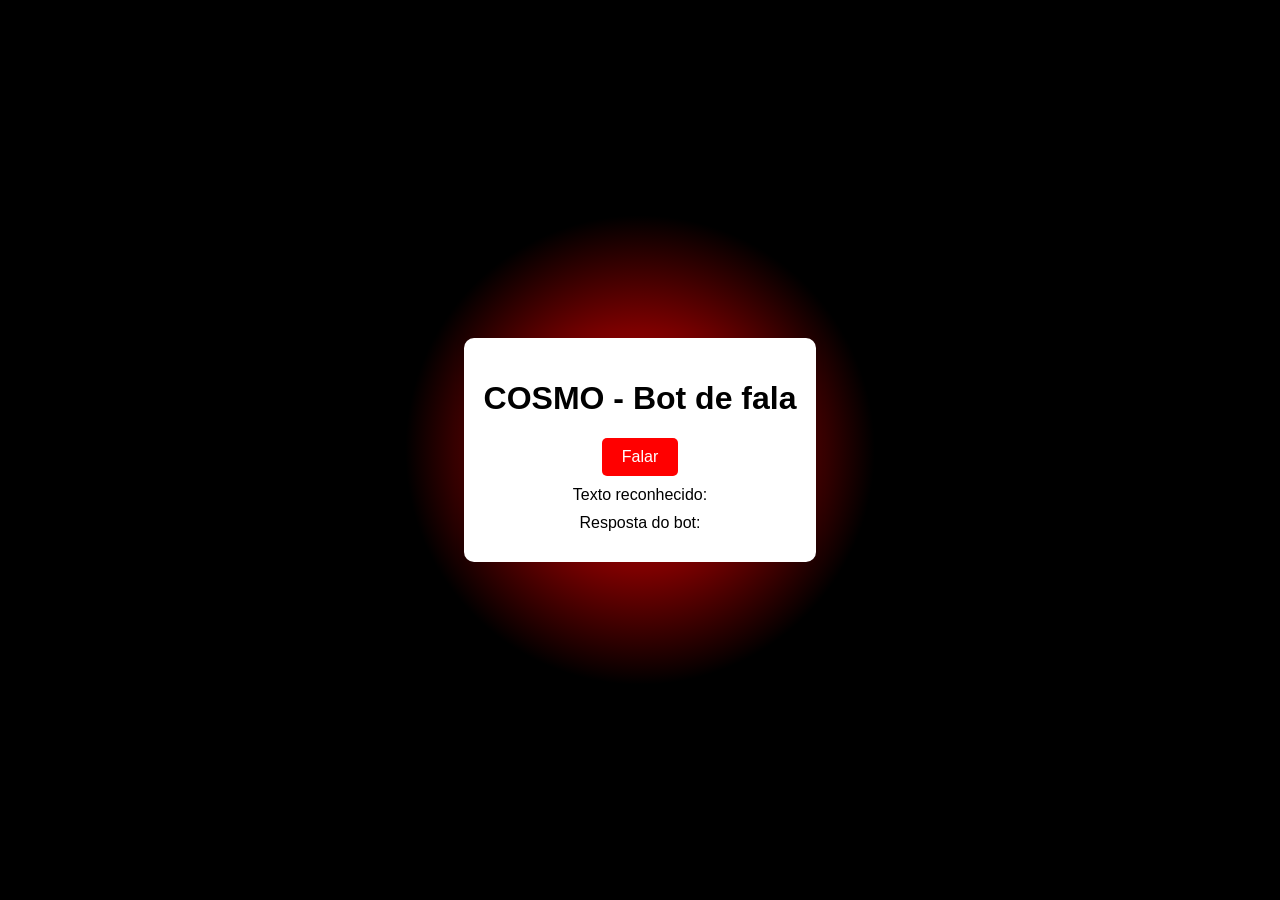
==== templates/index.html @ 4d2bbd17 "first commit" ====
<!DOCTYPE html>
<html lang="pt-br">

<head>
    <meta charset="UTF-8">
    <meta name="viewport" content="width=device-width, initial-scale=1.0">
    <title>COSMO - Bot de fala</title>
    <link rel="stylesheet" href="/static/styles.css">
    <link rel="icon" href="/static/favicon.png">
</head>

<body>
    <div class="container">
        <h1>COSMO - Bot de fala</h1>
        <button id="botao-falar">Falar</button>
        <p id="texto-reconhecido">Texto reconhecido: </p>
        <p id="resposta-bot">Resposta do bot: </p>
        <img id="imagem-pulsante" src="/static/pulse.gif" alt="Imagem Pulsante" style="display: none;">
    </div>

    <script>
        const botaoFalar = document.getElementById('botao-falar');
        const textoReconhecido = document.getElementById('texto-reconhecido');
        const respostaBot = document.getElementById('resposta-bot');
        const imagemPulsante = document.getElementById('imagem-pulsante');

        let synth = window.speechSynthesis;
        let utterance;
        let recognition; // Variável para o reconhecimento de fala
        let reconhecendo = false; // Flag para verificar se o reconhecimento está ativo

        // Função para sintetizar fala (resposta do bot)
        function falarTexto(texto) {
            if (synth.speaking) {
                synth.cancel();
            }
            utterance = new SpeechSynthesisUtterance(texto);
            utterance.lang = 'pt-BR';
            synth.speak(utterance);

            // Mostra e ativa a imagem pulsante ao começar a falar
            if (imagemPulsante) { // Verifica se a imagem existe antes de modificar seu estilo
                imagemPulsante.style.display = "block";
            }

            utterance.onend = () => {
                // Esconde a imagem pulsante quando termina de falar
                if (imagemPulsante) {
                    imagemPulsante.style.display = "none";
                }
            };
        }

        // Função para reconhecimento de fala
        function iniciarReconhecimento() {
            recognition = new (window.SpeechRecognition || window.webkitSpeechRecognition)();
            recognition.lang = 'pt-BR';

            recognition.onresult = (event) => {
                const fala = event.results[0][0].transcript;
                textoReconhecido.textContent = "Texto reconhecido: " + fala;
                enviarMensagem(fala);
            };

            recognition.onerror = (event) => {
                textoReconhecido.textContent = "Erro no reconhecimento de fala: " + event.error;
            };

            recognition.onend = () => {
                reconhecendo = false;
                botaoFalar.textContent = "Falar";
            };

            recognition.start();
            reconhecendo = true;
            botaoFalar.textContent = "Parar";
        }

        // Função para enviar mensagem reconhecida para o servidor Flask
        function enviarMensagem(mensagem) {
            fetch('/enviar-mensagem', {
                method: 'POST',
                headers: { 'Content-Type': 'application/json' },
                body: JSON.stringify({ mensagem: mensagem })
            })
                .then(response => response.json())
                .then(data => {
                    let respostaFiltrada = data.resposta.replace(/[*#@]/g, "");
                    respostaBot.textContent = "Resposta do bot: " + respostaFiltrada;
                    falarTexto(respostaFiltrada);
                })
                .catch(error => {
                    respostaBot.textContent = "Erro ao enviar mensagem para o bot.";
                    console.error('Erro:', error);
                });
        }

        // Evento para iniciar ou parar o reconhecimento de fala ao clicar no botão
        botaoFalar.addEventListener('click', () => {
            if (reconhecendo) {
                recognition.stop(); // Para o reconhecimento se já estiver ativo
            } else {
                iniciarReconhecimento();
            }
        });
    </script>
</body>

</html>
---- static/styles.css ----
body {
    font-family: Arial, sans-serif;
    background: rgb(255,0,0);
    background: radial-gradient(circle, rgba(255,0,0,1) 0%, rgba(0,0,0,1) 30%);
    display: flex;
    justify-content: center;
    align-items: center;
    height: 100vh;
    margin: 0;
}

.container {
    text-align: center;
    background: white;
    padding: 20px;
    border-radius: 10px;
    box-shadow: 0 0 10px rgba(0, 0, 0, 0.1);
}

button {
    display: block;
    margin: 10px auto;
    padding: 10px 20px;
    font-size: 16px;
    cursor: pointer;
    border: none;
    border-radius: 5px;
    background-color: #ff0000;
    color: white;
    transition: background-color 0.3s;
}

button:hover {
    background-color: #a70000;
}

p {
    margin: 10px;
}

/* Estilo da imagem pulsante */
#imagem-pulsante {
    width: 50px;
    height: 50px;
    position: relative;
    margin-top: 50px;
    margin: auto;
    animation: pulsar 1s infinite;
    border-radius: 50%;
}

@keyframes pulsar {
    0% {
        transform: scale(1);
    }

    50% {
        transform: scale(1.2);
    }

    100% {
        transform: scale(1);
    }
}
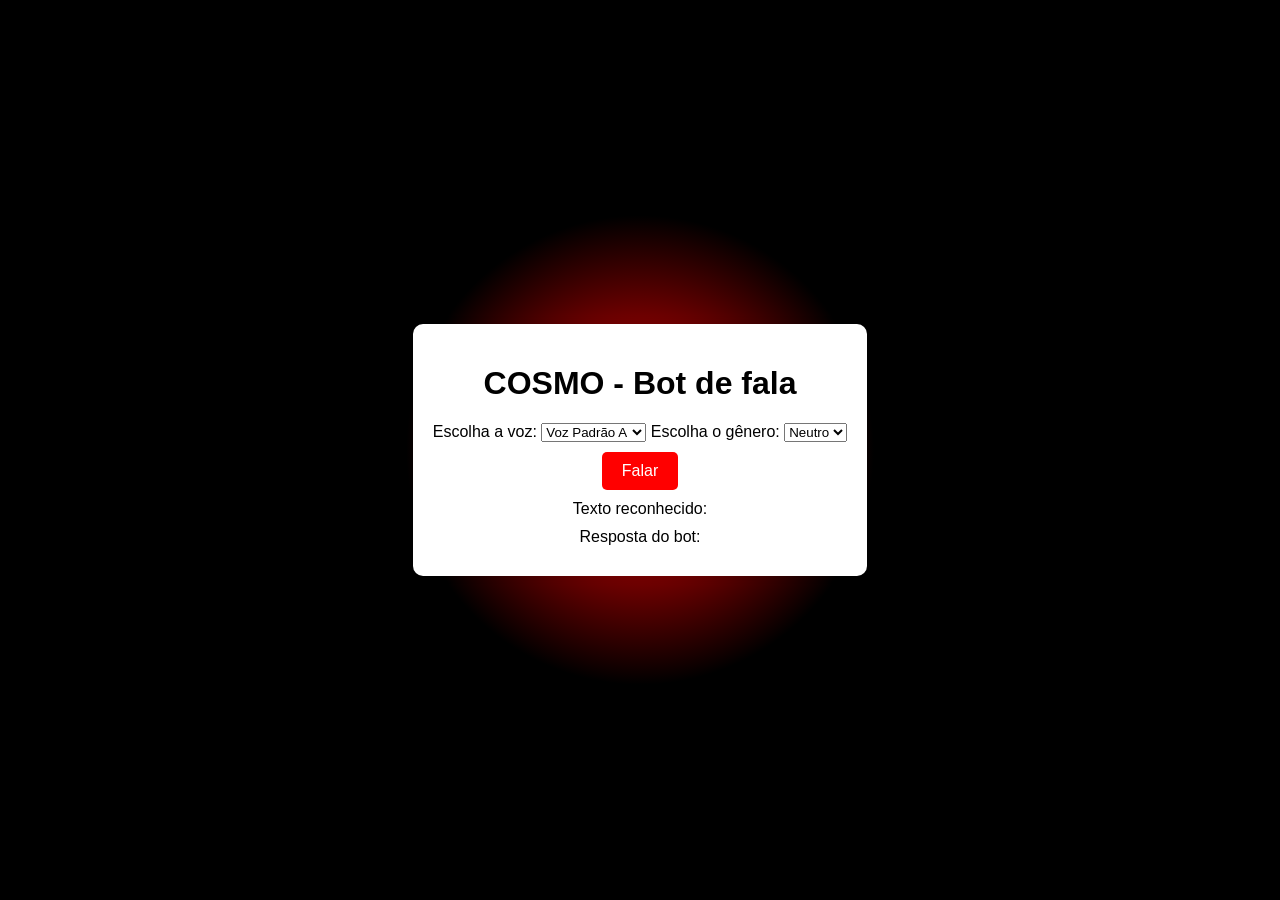
==== commit 5f9dfff9: "opa" ====
--- a/templates/index.html
+++ b/templates/index.html
@@ -8,10 +8,25 @@
     <link rel="stylesheet" href="/static/styles.css">
     <link rel="icon" href="/static/favicon.png">
 </head>
-
 <body>
     <div class="container">
         <h1>COSMO - Bot de fala</h1>
+
+        <!-- Adiciona opções de voz e gênero -->
+        <label for="selecao-voz">Escolha a voz:</label>
+        <select id="selecao-voz">
+            <option value="pt-BR-Standard-A">Voz Padrão A</option>
+            <option value="pt-BR-Standard-B">Voz Padrão B</option>
+            <option value="pt-BR-Standard-C">Voz Padrão C</option>
+            <option value="pt-BR-Standard-D">Voz Padrão D</option>
+        </select>
+
+        <label for="selecao-genero">Escolha o gênero:</label>
+        <select id="selecao-genero">
+            <option value="NEUTRAL">Neutro</option>
+            
+        </select>
+
         <button id="botao-falar">Falar</button>
         <p id="texto-reconhecido">Texto reconhecido: </p>
         <p id="resposta-bot">Resposta do bot: </p>
@@ -23,19 +38,22 @@
         const textoReconhecido = document.getElementById('texto-reconhecido');
         const respostaBot = document.getElementById('resposta-bot');
         const imagemPulsante = document.getElementById('imagem-pulsante');
+        const selecaoVoz = document.getElementById('selecao-voz');
+        const selecaoGenero = document.getElementById('selecao-genero');
 
         let synth = window.speechSynthesis;
         let utterance;
-        let recognition; // Variável para o reconhecimento de fala
-        let reconhecendo = false; // Flag para verificar se o reconhecimento está ativo
-
-        // Função para sintetizar fala (resposta do bot)
-        function falarTexto(texto) {
+        let recognition;
+        let reconhecendo = false;
+// Função para sintetizar fala (resposta do bot)
+function falarTexto(texto) {
             if (synth.speaking) {
                 synth.cancel();
             }
             utterance = new SpeechSynthesisUtterance(texto);
             utterance.lang = 'pt-BR';
+            utterance.pitch = 1; // ajuste de tom (1 é o padrão, pode ser mais baixo ou mais alto)
+            utterance.rate = 1; // ajuste de velocidade (1 é o padrão, pode ser mais lento ou mais rápido)
             synth.speak(utterance);
 
             // Mostra e ativa a imagem pulsante ao começar a falar
@@ -75,30 +93,36 @@
             reconhecendo = true;
             botaoFalar.textContent = "Parar";
         }
-
-        // Função para enviar mensagem reconhecida para o servidor Flask
         function enviarMensagem(mensagem) {
+            // Coleta as preferências de voz e gênero
+            const nomeVoz = selecaoVoz.value;
+            const genero = selecaoGenero.value;
+            
             fetch('/enviar-mensagem', {
                 method: 'POST',
                 headers: { 'Content-Type': 'application/json' },
-                body: JSON.stringify({ mensagem: mensagem })
+                body: JSON.stringify({ mensagem: mensagem, nome_voz: nomeVoz, genero: genero })
             })
-                .then(response => response.json())
-                .then(data => {
-                    let respostaFiltrada = data.resposta.replace(/[*#@]/g, "");
-                    respostaBot.textContent = "Resposta do bot: " + respostaFiltrada;
-                    falarTexto(respostaFiltrada);
-                })
-                .catch(error => {
-                    respostaBot.textContent = "Erro ao enviar mensagem para o bot.";
-                    console.error('Erro:', error);
-                });
+            .then(response => response.json())
+            .then(data => {
+                let respostaFiltrada = data.resposta.replace(/[*#@]/g, "");
+                respostaBot.textContent = "Resposta do bot: " + respostaFiltrada;
+
+                // Reproduz o áudio se estiver presente
+                if (data.audio) {
+                    const audio = new Audio("data:audio/mp3;base64," + data.audio);
+                    audio.play();
+                }
+            })
+            .catch(error => {
+                respostaBot.textContent = "Erro ao enviar mensagem para o bot.";
+                console.error('Erro:', error);
+            });
         }
 
-        // Evento para iniciar ou parar o reconhecimento de fala ao clicar no botão
         botaoFalar.addEventListener('click', () => {
             if (reconhecendo) {
-                recognition.stop(); // Para o reconhecimento se já estiver ativo
+                recognition.stop();
             } else {
                 iniciarReconhecimento();
             }
@@ -106,4 +130,5 @@
     </script>
 </body>
 
+
 </html>
